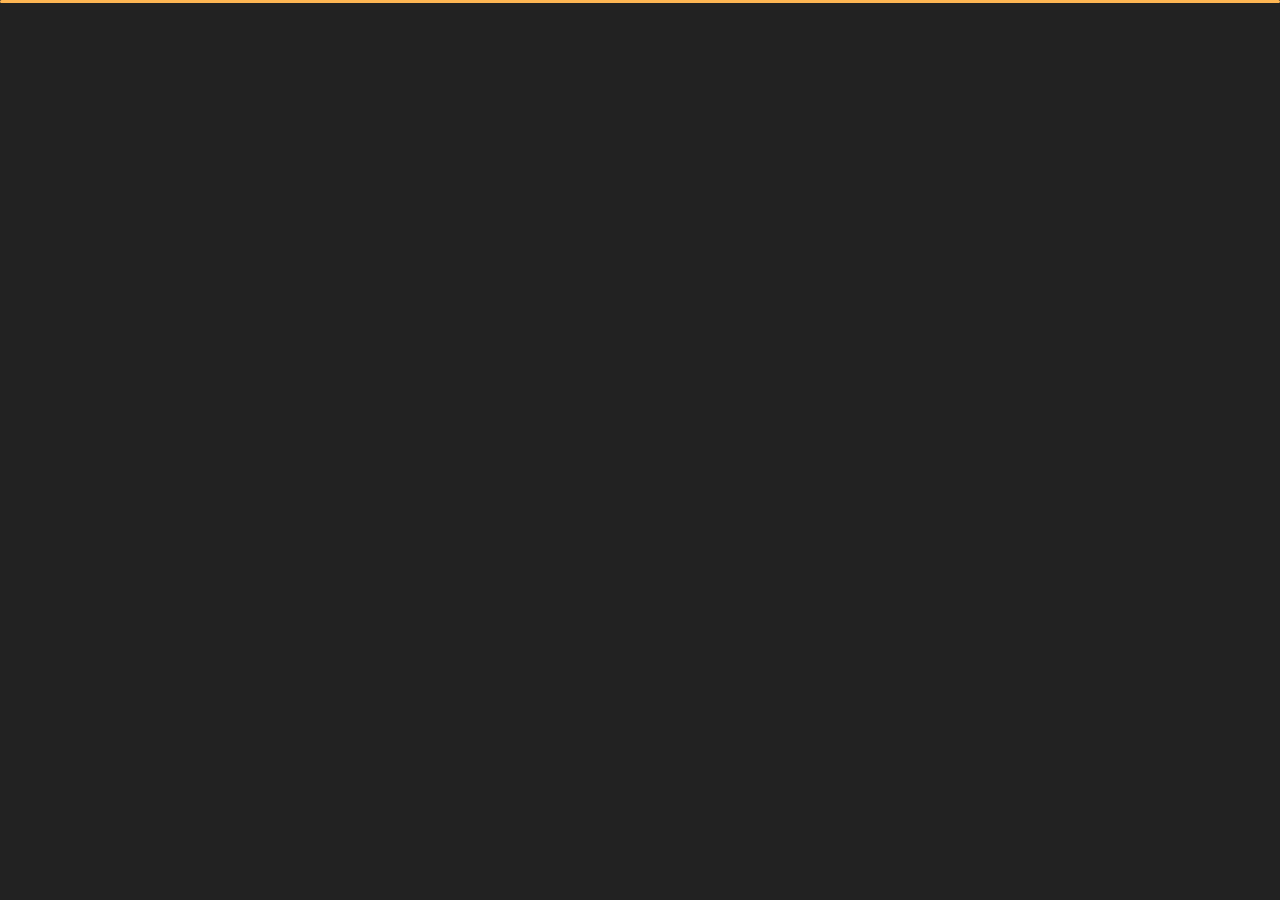
==== index.html @ 81ab5ab6 "test change" ====
﻿<!DOCTYPE html>
<html lang="en">

<head>
    <meta charset="utf-8">
    <title>Jackie Macharia, Personal Portfolio</title>
    <meta name="viewport" content="width=device-width, initial-scale=1">

    <!-- Template Google Fonts -->
    <link href="https://fonts.googleapis.com/css?family=Poppins:400,400i,500,500i,600,600i,700,700i,800,800i,900,900i" rel="stylesheet">
    <link href="https://fonts.googleapis.com/css?family=Open+Sans:300,400,400i,600,600i,700" rel="stylesheet">

    <!-- Template CSS Files -->
    <link href="css/bootstrap.min.css" rel="stylesheet">
    <link href="css/preloader.min.css" rel="stylesheet">
    <link href="css/circle.css" rel="stylesheet">
    <link href="css/font-awesome.min.css" rel="stylesheet">
    <link href="css/fm.revealator.jquery.min.css" rel="stylesheet">
    <link href="css/style.css" rel="stylesheet">

    <!-- CSS Skin File -->
    <link href="css/skins/yellow.css" rel="stylesheet">

    <!-- Modernizr JS File -->
    <script src="js/modernizr.custom.js"></script>
</head>

<body class="home">
<!-- Header Starts -->
<header class="header" id="navbar-collapse-toggle">
    <!-- Fixed Navigation Starts -->
    <ul class="icon-menu d-none d-lg-block revealator-slideup revealator-once revealator-delay1">
        <li class="icon-box active">
            <i class="fa fa-home"></i>
            <a href="index.html">
                <h2>Home</h2>
            </a>
        </li>
        <li class="icon-box">
            <i class="fa fa-user"></i>
            <a href="about.html">
                <h2>About</h2>
            </a>
        </li>
        <!-- <li class="icon-box">
            <i class="fa fa-briefcase"></i>
            <a href="portfolio.html">
                <h2>Portfolio</h2>
            </a>
        </li> -->
        <li class="icon-box">
            <i class="fa fa-envelope-open"></i>
            <a href="contact.html">
                <h2>Contact</h2>
            </a>
        </li>
    </ul>
    <!-- Fixed Navigation Ends -->
    <!-- Mobile Menu Starts -->
    <nav role="navigation" class="d-block d-lg-none">
        <div id="menuToggle">
            <input type="checkbox" />
            <span></span>
            <span></span>
            <span></span>
            <ul class="list-unstyled" id="menu">
                <li class="active"><a href="index.html"><i class="fa fa-home"></i><span>Home</span></a></li>
                <li><a href="about.html"><i class="fa fa-user"></i><span>About</span></a></li>
                <!-- <li><a href="portfolio.html"><i class="fa fa-folder-open"></i><span>Portfolio</span></a></li> -->
                <li><a href="contact.html"><i class="fa fa-envelope-open"></i><span>Contact</span></a></li>
            </ul>
        </div>
    </nav>
    <!-- Mobile Menu Ends -->
</header>
<!-- Header Ends -->
<!-- Main Content Starts -->
<section class="container-fluid main-container container-home p-0 revealator-slideup revealator-once revealator-delay1">
    <div class="color-block d-none d-lg-block"></div>
    <div class="row home-details-container align-items-center">
        <div class="col-lg-4 bg position-fixed d-none d-lg-block"></div>
        <div class="col-12 col-lg-8 offset-lg-4 home-details text-left text-sm-center text-lg-left">
            <div>
                <img src="img/website/main.jpg" class="img-fluid main-img-mobile d-none d-sm-block d-lg-none" alt="my picture" />
                <h6 class="text-uppercase open-sans-font mb-0 d-block d-sm-none d-lg-block">hi there !</h6>
                <h1 class="text-uppercase poppins-font"><span>I'm</span> Jackie Macharia</h1>
                <p class="open-sans-font">I'm a Nairobi based Software Engineer passionate about building great experiences using software.</p>
                <a href="about.html" class="btn btn-about">more about me</a>
            </div>
        </div>

        <footer style="position: fixed;">
            <ul class="copyright">
            <li>
                &copy;
                <script type="text/JavaScript">document.write(new Date().getFullYear());</script>
            </li>
            <li>
                <a href="https://github.com/wangoimacharia" target="_blank" rel="noopener noreferrer">
                wangoimacharia
                </a>
            </li>
            </ul>
        </footer>
    </div>
</section>
<!-- Main Content Ends -->

<!-- Template JS Files -->
<script src="js/jquery-3.5.0.min.js"></script>
<script src="js/preloader.min.js"></script>
<script src="js/fm.revealator.jquery.min.js"></script>
<script src="js/imagesloaded.pkgd.min.js"></script>
<script src="js/masonry.pkgd.min.js"></script>
<script src="js/classie.js"></script>
<script src="js/cbpGridGallery.js"></script>
<script src="js/jquery.hoverdir.js"></script>
<script src="js/popper.min.js"></script>
<script src="js/bootstrap.js"></script>
<script src="js/custom.js"></script>

</body>

</html>
---- css/preloader.min.css ----
.preloader{position:fixed;top:0;right:0;bottom:0;left:0;background-color:#111;transform-origin:bottom;z-index:111111}.preloader .black_wall{height:100%;background-color:#222;transform-origin:top;animation:preloader_slide 0.5s ease-in-out 0s 1 normal both}.preloader .loader{width:100%;height:3px;position:absolute;border-radius:2px;top:0;right:0;left:0;margin:auto;background-color:#FFC41F;transform-origin:left;animation:loader_running 3s ease-in-out 1s infinite normal both}.preloader.off{animation:preloader_slide 0.5s ease-in-out 0s 1 reverse both}@keyframes loader_running{0%{transform:scaleX(0);transform-origin:left}49%{transform:scaleX(1);transform-origin:left}50%{transform:scaleX(1);transform-origin:right}100%{transform-origin:right;transform:scaleX(0)}}@keyframes preloader_slide{from{transform:scaleY(0)}to{transform:scaleY(1)}}
---- css/circle.css ----
.rect-auto,
.c100.p51 .slice,
.c100.p52 .slice,
.c100.p53 .slice,
.c100.p54 .slice,
.c100.p55 .slice,
.c100.p56 .slice,
.c100.p57 .slice,
.c100.p58 .slice,
.c100.p59 .slice,
.c100.p60 .slice,
.c100.p61 .slice,
.c100.p62 .slice,
.c100.p63 .slice,
.c100.p64 .slice,
.c100.p65 .slice,
.c100.p66 .slice,
.c100.p67 .slice,
.c100.p68 .slice,
.c100.p69 .slice,
.c100.p70 .slice,
.c100.p71 .slice,
.c100.p72 .slice,
.c100.p73 .slice,
.c100.p74 .slice,
.c100.p75 .slice,
.c100.p76 .slice,
.c100.p77 .slice,
.c100.p78 .slice,
.c100.p79 .slice,
.c100.p80 .slice,
.c100.p81 .slice,
.c100.p82 .slice,
.c100.p83 .slice,
.c100.p84 .slice,
.c100.p85 .slice,
.c100.p86 .slice,
.c100.p87 .slice,
.c100.p88 .slice,
.c100.p89 .slice,
.c100.p90 .slice,
.c100.p91 .slice,
.c100.p92 .slice,
.c100.p93 .slice,
.c100.p94 .slice,
.c100.p95 .slice,
.c100.p96 .slice,
.c100.p97 .slice,
.c100.p98 .slice,
.c100.p99 .slice,
.c100.p100 .slice {
  clip: rect(auto, auto, auto, auto);
}
.pie,
.c100 .bar,
.c100.p51 .fill,
.c100.p52 .fill,
.c100.p53 .fill,
.c100.p54 .fill,
.c100.p55 .fill,
.c100.p56 .fill,
.c100.p57 .fill,
.c100.p58 .fill,
.c100.p59 .fill,
.c100.p60 .fill,
.c100.p61 .fill,
.c100.p62 .fill,
.c100.p63 .fill,
.c100.p64 .fill,
.c100.p65 .fill,
.c100.p66 .fill,
.c100.p67 .fill,
.c100.p68 .fill,
.c100.p69 .fill,
.c100.p70 .fill,
.c100.p71 .fill,
.c100.p72 .fill,
.c100.p73 .fill,
.c100.p74 .fill,
.c100.p75 .fill,
.c100.p76 .fill,
.c100.p77 .fill,
.c100.p78 .fill,
.c100.p79 .fill,
.c100.p80 .fill,
.c100.p81 .fill,
.c100.p82 .fill,
.c100.p83 .fill,
.c100.p84 .fill,
.c100.p85 .fill,
.c100.p86 .fill,
.c100.p87 .fill,
.c100.p88 .fill,
.c100.p89 .fill,
.c100.p90 .fill,
.c100.p91 .fill,
.c100.p92 .fill,
.c100.p93 .fill,
.c100.p94 .fill,
.c100.p95 .fill,
.c100.p96 .fill,
.c100.p97 .fill,
.c100.p98 .fill,
.c100.p99 .fill,
.c100.p100 .fill {
  position: absolute;
  border: 0.08em solid #307bbb;
  width: 0.84em;
  height: 0.84em;
  clip: rect(0em, 0.5em, 1em, 0em);
  border-radius: 50%;
  -webkit-transform: rotate(0deg);
  -moz-transform: rotate(0deg);
  -ms-transform: rotate(0deg);
  -o-transform: rotate(0deg);
  transform: rotate(0deg);
}
.pie-fill,
.c100.p51 .bar:after,
.c100.p51 .fill,
.c100.p52 .bar:after,
.c100.p52 .fill,
.c100.p53 .bar:after,
.c100.p53 .fill,
.c100.p54 .bar:after,
.c100.p54 .fill,
.c100.p55 .bar:after,
.c100.p55 .fill,
.c100.p56 .bar:after,
.c100.p56 .fill,
.c100.p57 .bar:after,
.c100.p57 .fill,
.c100.p58 .bar:after,
.c100.p58 .fill,
.c100.p59 .bar:after,
.c100.p59 .fill,
.c100.p60 .bar:after,
.c100.p60 .fill,
.c100.p61 .bar:after,
.c100.p61 .fill,
.c100.p62 .bar:after,
.c100.p62 .fill,
.c100.p63 .bar:after,
.c100.p63 .fill,
.c100.p64 .bar:after,
.c100.p64 .fill,
.c100.p65 .bar:after,
.c100.p65 .fill,
.c100.p66 .bar:after,
.c100.p66 .fill,
.c100.p67 .bar:after,
.c100.p67 .fill,
.c100.p68 .bar:after,
.c100.p68 .fill,
.c100.p69 .bar:after,
.c100.p69 .fill,
.c100.p70 .bar:after,
.c100.p70 .fill,
.c100.p71 .bar:after,
.c100.p71 .fill,
.c100.p72 .bar:after,
.c100.p72 .fill,
.c100.p73 .bar:after,
.c100.p73 .fill,
.c100.p74 .bar:after,
.c100.p74 .fill,
.c100.p75 .bar:after,
.c100.p75 .fill,
.c100.p76 .bar:after,
.c100.p76 .fill,
.c100.p77 .bar:after,
.c100.p77 .fill,
.c100.p78 .bar:after,
.c100.p78 .fill,
.c100.p79 .bar:after,
.c100.p79 .fill,
.c100.p80 .bar:after,
.c100.p80 .fill,
.c100.p81 .bar:after,
.c100.p81 .fill,
.c100.p82 .bar:after,
.c100.p82 .fill,
.c100.p83 .bar:after,
.c100.p83 .fill,
.c100.p84 .bar:after,
.c100.p84 .fill,
.c100.p85 .bar:after,
.c100.p85 .fill,
.c100.p86 .bar:after,
.c100.p86 .fill,
.c100.p87 .bar:after,
.c100.p87 .fill,
.c100.p88 .bar:after,
.c100.p88 .fill,
.c100.p89 .bar:after,
.c100.p89 .fill,
.c100.p90 .bar:after,
.c100.p90 .fill,
.c100.p91 .bar:after,
.c100.p91 .fill,
.c100.p92 .bar:after,
.c100.p92 .fill,
.c100.p93 .bar:after,
.c100.p93 .fill,
.c100.p94 .bar:after,
.c100.p94 .fill,
.c100.p95 .bar:after,
.c100.p95 .fill,
.c100.p96 .bar:after,
.c100.p96 .fill,
.c100.p97 .bar:after,
.c100.p97 .fill,
.c100.p98 .bar:after,
.c100.p98 .fill,
.c100.p99 .bar:after,
.c100.p99 .fill,
.c100.p100 .bar:after,
.c100.p100 .fill {
  -webkit-transform: rotate(180deg);
  -moz-transform: rotate(180deg);
  -ms-transform: rotate(180deg);
  -o-transform: rotate(180deg);
  transform: rotate(180deg);
}
.c100 {
  position: relative;
  font-size: 120px;
  width: 1em;
  height: 1em;
  border-radius: 50%;
  float: left;
  margin: 0 0.1em 0.1em 0;
  background-color: #cccccc;
}
.c100 *,
.c100 *:before,
.c100 *:after {
  -webkit-box-sizing: content-box;
  -moz-box-sizing: content-box;
  box-sizing: content-box;
}
.c100.center {
  float: none;
  margin: 0 auto;
}
.c100.big {
  font-size: 240px;
}
.c100.small {
  font-size: 80px;
}
.c100 > span {
  position: absolute;
  width: 100%;
  z-index: 1;
  left: 0;
  top: 0;
  width: 5em;
  line-height: 5em;
  font-size: 0.2em;
  color: #cccccc;
  display: block;
  text-align: center;
  white-space: nowrap;
  -webkit-transition-property: all;
  -moz-transition-property: all;
  -o-transition-property: all;
  transition-property: all;
  -webkit-transition-duration: 0.2s;
  -moz-transition-duration: 0.2s;
  -o-transition-duration: 0.2s;
  transition-duration: 0.2s;
  -webkit-transition-timing-function: ease-out;
  -moz-transition-timing-function: ease-out;
  -o-transition-timing-function: ease-out;
  transition-timing-function: ease-out;
}
.c100:after {
  position: absolute;
  top: 0.08em;
  left: 0.08em;
  display: block;
  content: " ";
  border-radius: 50%;
  background-color: #f5f5f5;
  width: 0.84em;
  height: 0.84em;
  -webkit-transition-property: all;
  -moz-transition-property: all;
  -o-transition-property: all;
  transition-property: all;
  -webkit-transition-duration: 0.2s;
  -moz-transition-duration: 0.2s;
  -o-transition-duration: 0.2s;
  transition-duration: 0.2s;
  -webkit-transition-timing-function: ease-in;
  -moz-transition-timing-function: ease-in;
  -o-transition-timing-function: ease-in;
  transition-timing-function: ease-in;
}
.c100 .slice {
  position: absolute;
  width: 1em;
  height: 1em;
  clip: rect(0em, 1em, 1em, 0.5em);
}
.c100.p1 .bar {
  -webkit-transform: rotate(3.6deg);
  -moz-transform: rotate(3.6deg);
  -ms-transform: rotate(3.6deg);
  -o-transform: rotate(3.6deg);
  transform: rotate(3.6deg);
}
.c100.p2 .bar {
  -webkit-transform: rotate(7.2deg);
  -moz-transform: rotate(7.2deg);
  -ms-transform: rotate(7.2deg);
  -o-transform: rotate(7.2deg);
  transform: rotate(7.2deg);
}
.c100.p3 .bar {
  -webkit-transform: rotate(10.8deg);
  -moz-transform: rotate(10.8deg);
  -ms-transform: rotate(10.8deg);
  -o-transform: rotate(10.8deg);
  transform: rotate(10.8deg);
}
.c100.p4 .bar {
  -webkit-transform: rotate(14.4deg);
  -moz-transform: rotate(14.4deg);
  -ms-transform: rotate(14.4deg);
  -o-transform: rotate(14.4deg);
  transform: rotate(14.4deg);
}
.c100.p5 .bar {
  -webkit-transform: rotate(18deg);
  -moz-transform: rotate(18deg);
  -ms-transform: rotate(18deg);
  -o-transform: rotate(18deg);
  transform: rotate(18deg);
}
.c100.p6 .bar {
  -webkit-transform: rotate(21.6deg);
  -moz-transform: rotate(21.6deg);
  -ms-transform: rotate(21.6deg);
  -o-transform: rotate(21.6deg);
  transform: rotate(21.6deg);
}
.c100.p7 .bar {
  -webkit-transform: rotate(25.2deg);
  -moz-transform: rotate(25.2deg);
  -ms-transform: rotate(25.2deg);
  -o-transform: rotate(25.2deg);
  transform: rotate(25.2deg);
}
.c100.p8 .bar {
  -webkit-transform: rotate(28.8deg);
  -moz-transform: rotate(28.8deg);
  -ms-transform: rotate(28.8deg);
  -o-transform: rotate(28.8deg);
  transform: rotate(28.8deg);
}
.c100.p9 .bar {
  -webkit-transform: rotate(32.4deg);
  -moz-transform: rotate(32.4deg);
  -ms-transform: rotate(32.4deg);
  -o-transform: rotate(32.4deg);
  transform: rotate(32.4deg);
}
.c100.p10 .bar {
  -webkit-transform: rotate(36deg);
  -moz-transform: rotate(36deg);
  -ms-transform: rotate(36deg);
  -o-transform: rotate(36deg);
  transform: rotate(36deg);
}
.c100.p11 .bar {
  -webkit-transform: rotate(39.6deg);
  -moz-transform: rotate(39.6deg);
  -ms-transform: rotate(39.6deg);
  -o-transform: rotate(39.6deg);
  transform: rotate(39.6deg);
}
.c100.p12 .bar {
  -webkit-transform: rotate(43.2deg);
  -moz-transform: rotate(43.2deg);
  -ms-transform: rotate(43.2deg);
  -o-transform: rotate(43.2deg);
  transform: rotate(43.2deg);
}
.c100.p13 .bar {
  -webkit-transform: rotate(46.800000000000004deg);
  -moz-transform: rotate(46.800000000000004deg);
  -ms-transform: rotate(46.800000000000004deg);
  -o-transform: rotate(46.800000000000004deg);
  transform: rotate(46.800000000000004deg);
}
.c100.p14 .bar {
  -webkit-transform: rotate(50.4deg);
  -moz-transform: rotate(50.4deg);
  -ms-transform: rotate(50.4deg);
  -o-transform: rotate(50.4deg);
  transform: rotate(50.4deg);
}
.c100.p15 .bar {
  -webkit-transform: rotate(54deg);
  -moz-transform: rotate(54deg);
  -ms-transform: rotate(54deg);
  -o-transform: rotate(54deg);
  transform: rotate(54deg);
}
.c100.p16 .bar {
  -webkit-transform: rotate(57.6deg);
  -moz-transform: rotate(57.6deg);
  -ms-transform: rotate(57.6deg);
  -o-transform: rotate(57.6deg);
  transform: rotate(57.6deg);
}
.c100.p17 .bar {
  -webkit-transform: rotate(61.2deg);
  -moz-transform: rotate(61.2deg);
  -ms-transform: rotate(61.2deg);
  -o-transform: rotate(61.2deg);
  transform: rotate(61.2deg);
}
.c100.p18 .bar {
  -webkit-transform: rotate(64.8deg);
  -moz-transform: rotate(64.8deg);
  -ms-transform: rotate(64.8deg);
  -o-transform: rotate(64.8deg);
  transform: rotate(64.8deg);
}
.c100.p19 .bar {
  -webkit-transform: rotate(68.4deg);
  -moz-transform: rotate(68.4deg);
  -ms-transform: rotate(68.4deg);
  -o-transform: rotate(68.4deg);
  transform: rotate(68.4deg);
}
.c100.p20 .bar {
  -webkit-transform: rotate(72deg);
  -moz-transform: rotate(72deg);
  -ms-transform: rotate(72deg);
  -o-transform: rotate(72deg);
  transform: rotate(72deg);
}
.c100.p21 .bar {
  -webkit-transform: rotate(75.60000000000001deg);
  -moz-transform: rotate(75.60000000000001deg);
  -ms-transform: rotate(75.60000000000001deg);
  -o-transform: rotate(75.60000000000001deg);
  transform: rotate(75.60000000000001deg);
}
.c100.p22 .bar {
  -webkit-transform: rotate(79.2deg);
  -moz-transform: rotate(79.2deg);
  -ms-transform: rotate(79.2deg);
  -o-transform: rotate(79.2deg);
  transform: rotate(79.2deg);
}
.c100.p23 .bar {
  -webkit-transform: rotate(82.8deg);
  -moz-transform: rotate(82.8deg);
  -ms-transform: rotate(82.8deg);
  -o-transform: rotate(82.8deg);
  transform: rotate(82.8deg);
}
.c100.p24 .bar {
  -webkit-transform: rotate(86.4deg);
  -moz-transform: rotate(86.4deg);
  -ms-transform: rotate(86.4deg);
  -o-transform: rotate(86.4deg);
  transform: rotate(86.4deg);
}
.c100.p25 .bar {
  -webkit-transform: rotate(90deg);
  -moz-transform: rotate(90deg);
  -ms-transform: rotate(90deg);
  -o-transform: rotate(90deg);
  transform: rotate(90deg);
}
.c100.p26 .bar {
  -webkit-transform: rotate(93.60000000000001deg);
  -moz-transform: rotate(93.60000000000001deg);
  -ms-transform: rotate(93.60000000000001deg);
  -o-transform: rotate(93.60000000000001deg);
  transform: rotate(93.60000000000001deg);
}
.c100.p27 .bar {
  -webkit-transform: rotate(97.2deg);
  -moz-transform: rotate(97.2deg);
  -ms-transform: rotate(97.2deg);
  -o-transform: rotate(97.2deg);
  transform: rotate(97.2deg);
}
.c100.p28 .bar {
  -webkit-transform: rotate(100.8deg);
  -moz-transform: rotate(100.8deg);
  -ms-transform: rotate(100.8deg);
  -o-transform: rotate(100.8deg);
  transform: rotate(100.8deg);
}
.c100.p29 .bar {
  -webkit-transform: rotate(104.4deg);
  -moz-transform: rotate(104.4deg);
  -ms-transform: rotate(104.4deg);
  -o-transform: rotate(104.4deg);
  transform: rotate(104.4deg);
}
.c100.p30 .bar {
  -webkit-transform: rotate(108deg);
  -moz-transform: rotate(108deg);
  -ms-transform: rotate(108deg);
  -o-transform: rotate(108deg);
  transform: rotate(108deg);
}
.c100.p31 .bar {
  -webkit-transform: rotate(111.60000000000001deg);
  -moz-transform: rotate(111.60000000000001deg);
  -ms-transform: rotate(111.60000000000001deg);
  -o-transform: rotate(111.60000000000001deg);
  transform: rotate(111.60000000000001deg);
}
.c100.p32 .bar {
  -webkit-transform: rotate(115.2deg);
  -moz-transform: rotate(115.2deg);
  -ms-transform: rotate(115.2deg);
  -o-transform: rotate(115.2deg);
  transform: rotate(115.2deg);
}
.c100.p33 .bar {
  -webkit-transform: rotate(118.8deg);
  -moz-transform: rotate(118.8deg);
  -ms-transform: rotate(118.8deg);
  -o-transform: rotate(118.8deg);
  transform: rotate(118.8deg);
}
.c100.p34 .bar {
  -webkit-transform: rotate(122.4deg);
  -moz-transform: rotate(122.4deg);
  -ms-transform: rotate(122.4deg);
  -o-transform: rotate(122.4deg);
  transform: rotate(122.4deg);
}
.c100.p35 .bar {
  -webkit-transform: rotate(126deg);
  -moz-transform: rotate(126deg);
  -ms-transform: rotate(126deg);
  -o-transform: rotate(126deg);
  transform: rotate(126deg);
}
.c100.p36 .bar {
  -webkit-transform: rotate(129.6deg);
  -moz-transform: rotate(129.6deg);
  -ms-transform: rotate(129.6deg);
  -o-transform: rotate(129.6deg);
  transform: rotate(129.6deg);
}
.c100.p37 .bar {
  -webkit-transform: rotate(133.20000000000002deg);
  -moz-transform: rotate(133.20000000000002deg);
  -ms-transform: rotate(133.20000000000002deg);
  -o-transform: rotate(133.20000000000002deg);
  transform: rotate(133.20000000000002deg);
}
.c100.p38 .bar {
  -webkit-transform: rotate(136.8deg);
  -moz-transform: rotate(136.8deg);
  -ms-transform: rotate(136.8deg);
  -o-transform: rotate(136.8deg);
  transform: rotate(136.8deg);
}
.c100.p39 .bar {
  -webkit-transform: rotate(140.4deg);
  -moz-transform: rotate(140.4deg);
  -ms-transform: rotate(140.4deg);
  -o-transform: rotate(140.4deg);
  transform: rotate(140.4deg);
}
.c100.p40 .bar {
  -webkit-transform: rotate(144deg);
  -moz-transform: rotate(144deg);
  -ms-transform: rotate(144deg);
  -o-transform: rotate(144deg);
  transform: rotate(144deg);
}
.c100.p41 .bar {
  -webkit-transform: rotate(147.6deg);
  -moz-transform: rotate(147.6deg);
  -ms-transform: rotate(147.6deg);
  -o-transform: rotate(147.6deg);
  transform: rotate(147.6deg);
}
.c100.p42 .bar {
  -webkit-transform: rotate(151.20000000000002deg);
  -moz-transform: rotate(151.20000000000002deg);
  -ms-transform: rotate(151.20000000000002deg);
  -o-transform: rotate(151.20000000000002deg);
  transform: rotate(151.20000000000002deg);
}
.c100.p43 .bar {
  -webkit-transform: rotate(154.8deg);
  -moz-transform: rotate(154.8deg);
  -ms-transform: rotate(154.8deg);
  -o-transform: rotate(154.8deg);
  transform: rotate(154.8deg);
}
.c100.p44 .bar {
  -webkit-transform: rotate(158.4deg);
  -moz-transform: rotate(158.4deg);
  -ms-transform: rotate(158.4deg);
  -o-transform: rotate(158.4deg);
  transform: rotate(158.4deg);
}
.c100.p45 .bar {
  -webkit-transform: rotate(162deg);
  -moz-transform: rotate(162deg);
  -ms-transform: rotate(162deg);
  -o-transform: rotate(162deg);
  transform: rotate(162deg);
}
.c100.p46 .bar {
  -webkit-transform: rotate(165.6deg);
  -moz-transform: rotate(165.6deg);
  -ms-transform: rotate(165.6deg);
  -o-transform: rotate(165.6deg);
  transform: rotate(165.6deg);
}
.c100.p47 .bar {
  -webkit-transform: rotate(169.20000000000002deg);
  -moz-transform: rotate(169.20000000000002deg);
  -ms-transform: rotate(169.20000000000002deg);
  -o-transform: rotate(169.20000000000002deg);
  transform: rotate(169.20000000000002deg);
}
.c100.p48 .bar {
  -webkit-transform: rotate(172.8deg);
  -moz-transform: rotate(172.8deg);
  -ms-transform: rotate(172.8deg);
  -o-transform: rotate(172.8deg);
  transform: rotate(172.8deg);
}
.c100.p49 .bar {
  -webkit-transform: rotate(176.4deg);
  -moz-transform: rotate(176.4deg);
  -ms-transform: rotate(176.4deg);
  -o-transform: rotate(176.4deg);
  transform: rotate(176.4deg);
}
.c100.p50 .bar {
  -webkit-transform: rotate(180deg);
  -moz-transform: rotate(180deg);
  -ms-transform: rotate(180deg);
  -o-transform: rotate(180deg);
  transform: rotate(180deg);
}
.c100.p51 .bar {
  -webkit-transform: rotate(183.6deg);
  -moz-transform: rotate(183.6deg);
  -ms-transform: rotate(183.6deg);
  -o-transform: rotate(183.6deg);
  transform: rotate(183.6deg);
}
.c100.p52 .bar {
  -webkit-transform: rotate(187.20000000000002deg);
  -moz-transform: rotate(187.20000000000002deg);
  -ms-transform: rotate(187.20000000000002deg);
  -o-transform: rotate(187.20000000000002deg);
  transform: rotate(187.20000000000002deg);
}
.c100.p53 .bar {
  -webkit-transform: rotate(190.8deg);
  -moz-transform: rotate(190.8deg);
  -ms-transform: rotate(190.8deg);
  -o-transform: rotate(190.8deg);
  transform: rotate(190.8deg);
}
.c100.p54 .bar {
  -webkit-transform: rotate(194.4deg);
  -moz-transform: rotate(194.4deg);
  -ms-transform: rotate(194.4deg);
  -o-transform: rotate(194.4deg);
  transform: rotate(194.4deg);
}
.c100.p55 .bar {
  -webkit-transform: rotate(198deg);
  -moz-transform: rotate(198deg);
  -ms-transform: rotate(198deg);
  -o-transform: rotate(198deg);
  transform: rotate(198deg);
}
.c100.p56 .bar {
  -webkit-transform: rotate(201.6deg);
  -moz-transform: rotate(201.6deg);
  -ms-transform: rotate(201.6deg);
  -o-transform: rotate(201.6deg);
  transform: rotate(201.6deg);
}
.c100.p57 .bar {
  -webkit-transform: rotate(205.20000000000002deg);
  -moz-transform: rotate(205.20000000000002deg);
  -ms-transform: rotate(205.20000000000002deg);
  -o-transform: rotate(205.20000000000002deg);
  transform: rotate(205.20000000000002deg);
}
.c100.p58 .bar {
  -webkit-transform: rotate(208.8deg);
  -moz-transform: rotate(208.8deg);
  -ms-transform: rotate(208.8deg);
  -o-transform: rotate(208.8deg);
  transform: rotate(208.8deg);
}
.c100.p59 .bar {
  -webkit-transform: rotate(212.4deg);
  -moz-transform: rotate(212.4deg);
  -ms-transform: rotate(212.4deg);
  -o-transform: rotate(212.4deg);
  transform: rotate(212.4deg);
}
.c100.p60 .bar {
  -webkit-transform: rotate(216deg);
  -moz-transform: rotate(216deg);
  -ms-transform: rotate(216deg);
  -o-transform: rotate(216deg);
  transform: rotate(216deg);
}
.c100.p61 .bar {
  -webkit-transform: rotate(219.6deg);
  -moz-transform: rotate(219.6deg);
  -ms-transform: rotate(219.6deg);
  -o-transform: rotate(219.6deg);
  transform: rotate(219.6deg);
}
.c100.p62 .bar {
  -webkit-transform: rotate(223.20000000000002deg);
  -moz-transform: rotate(223.20000000000002deg);
  -ms-transform: rotate(223.20000000000002deg);
  -o-transform: rotate(223.20000000000002deg);
  transform: rotate(223.20000000000002deg);
}
.c100.p63 .bar {
  -webkit-transform: rotate(226.8deg);
  -moz-transform: rotate(226.8deg);
  -ms-transform: rotate(226.8deg);
  -o-transform: rotate(226.8deg);
  transform: rotate(226.8deg);
}
.c100.p64 .bar {
  -webkit-transform: rotate(230.4deg);
  -moz-transform: rotate(230.4deg);
  -ms-transform: rotate(230.4deg);
  -o-transform: rotate(230.4deg);
  transform: rotate(230.4deg);
}
.c100.p65 .bar {
  -webkit-transform: rotate(234deg);
  -moz-transform: rotate(234deg);
  -ms-transform: rotate(234deg);
  -o-transform: rotate(234deg);
  transform: rotate(234deg);
}
.c100.p66 .bar {
  -webkit-transform: rotate(237.6deg);
  -moz-transform: rotate(237.6deg);
  -ms-transform: rotate(237.6deg);
  -o-transform: rotate(237.6deg);
  transform: rotate(237.6deg);
}
.c100.p67 .bar {
  -webkit-transform: rotate(241.20000000000002deg);
  -moz-transform: rotate(241.20000000000002deg);
  -ms-transform: rotate(241.20000000000002deg);
  -o-transform: rotate(241.20000000000002deg);
  transform: rotate(241.20000000000002deg);
}
.c100.p68 .bar {
  -webkit-transform: rotate(244.8deg);
  -moz-transform: rotate(244.8deg);
  -ms-transform: rotate(244.8deg);
  -o-transform: rotate(244.8deg);
  transform: rotate(244.8deg);
}
.c100.p69 .bar {
  -webkit-transform: rotate(248.4deg);
  -moz-transform: rotate(248.4deg);
  -ms-transform: rotate(248.4deg);
  -o-transform: rotate(248.4deg);
  transform: rotate(248.4deg);
}
.c100.p70 .bar {
  -webkit-transform: rotate(252deg);
  -moz-transform: rotate(252deg);
  -ms-transform: rotate(252deg);
  -o-transform: rotate(252deg);
  transform: rotate(252deg);
}
.c100.p71 .bar {
  -webkit-transform: rotate(255.6deg);
  -moz-transform: rotate(255.6deg);
  -ms-transform: rotate(255.6deg);
  -o-transform: rotate(255.6deg);
  transform: rotate(255.6deg);
}
.c100.p72 .bar {
  -webkit-transform: rotate(259.2deg);
  -moz-transform: rotate(259.2deg);
  -ms-transform: rotate(259.2deg);
  -o-transform: rotate(259.2deg);
  transform: rotate(259.2deg);
}
.c100.p73 .bar {
  -webkit-transform: rotate(262.8deg);
  -moz-transform: rotate(262.8deg);
  -ms-transform: rotate(262.8deg);
  -o-transform: rotate(262.8deg);
  transform: rotate(262.8deg);
}
.c100.p74 .bar {
  -webkit-transform: rotate(266.40000000000003deg);
  -moz-transform: rotate(266.40000000000003deg);
  -ms-transform: rotate(266.40000000000003deg);
  -o-transform: rotate(266.40000000000003deg);
  transform: rotate(266.40000000000003deg);
}
.c100.p75 .bar {
  -webkit-transform: rotate(270deg);
  -moz-transform: rotate(270deg);
  -ms-transform: rotate(270deg);
  -o-transform: rotate(270deg);
  transform: rotate(270deg);
}
.c100.p76 .bar {
  -webkit-transform: rotate(273.6deg);
  -moz-transform: rotate(273.6deg);
  -ms-transform: rotate(273.6deg);
  -o-transform: rotate(273.6deg);
  transform: rotate(273.6deg);
}
.c100.p77 .bar {
  -webkit-transform: rotate(277.2deg);
  -moz-transform: rotate(277.2deg);
  -ms-transform: rotate(277.2deg);
  -o-transform: rotate(277.2deg);
  transform: rotate(277.2deg);
}
.c100.p78 .bar {
  -webkit-transform: rotate(280.8deg);
  -moz-transform: rotate(280.8deg);
  -ms-transform: rotate(280.8deg);
  -o-transform: rotate(280.8deg);
  transform: rotate(280.8deg);
}
.c100.p79 .bar {
  -webkit-transform: rotate(284.40000000000003deg);
  -moz-transform: rotate(284.40000000000003deg);
  -ms-transform: rotate(284.40000000000003deg);
  -o-transform: rotate(284.40000000000003deg);
  transform: rotate(284.40000000000003deg);
}
.c100.p80 .bar {
  -webkit-transform: rotate(288deg);
  -moz-transform: rotate(288deg);
  -ms-transform: rotate(288deg);
  -o-transform: rotate(288deg);
  transform: rotate(288deg);
}
.c100.p81 .bar {
  -webkit-transform: rotate(291.6deg);
  -moz-transform: rotate(291.6deg);
  -ms-transform: rotate(291.6deg);
  -o-transform: rotate(291.6deg);
  transform: rotate(291.6deg);
}
.c100.p82 .bar {
  -webkit-transform: rotate(295.2deg);
  -moz-transform: rotate(295.2deg);
  -ms-transform: rotate(295.2deg);
  -o-transform: rotate(295.2deg);
  transform: rotate(295.2deg);
}
.c100.p83 .bar {
  -webkit-transform: rotate(298.8deg);
  -moz-transform: rotate(298.8deg);
  -ms-transform: rotate(298.8deg);
  -o-transform: rotate(298.8deg);
  transform: rotate(298.8deg);
}
.c100.p84 .bar {
  -webkit-transform: rotate(302.40000000000003deg);
  -moz-transform: rotate(302.40000000000003deg);
  -ms-transform: rotate(302.40000000000003deg);
  -o-transform: rotate(302.40000000000003deg);
  transform: rotate(302.40000000000003deg);
}
.c100.p85 .bar {
  -webkit-transform: rotate(306deg);
  -moz-transform: rotate(306deg);
  -ms-transform: rotate(306deg);
  -o-transform: rotate(306deg);
  transform: rotate(306deg);
}
.c100.p86 .bar {
  -webkit-transform: rotate(309.6deg);
  -moz-transform: rotate(309.6deg);
  -ms-transform: rotate(309.6deg);
  -o-transform: rotate(309.6deg);
  transform: rotate(309.6deg);
}
.c100.p87 .bar {
  -webkit-transform: rotate(313.2deg);
  -moz-transform: rotate(313.2deg);
  -ms-transform: rotate(313.2deg);
  -o-transform: rotate(313.2deg);
  transform: rotate(313.2deg);
}
.c100.p88 .bar {
  -webkit-transform: rotate(316.8deg);
  -moz-transform: rotate(316.8deg);
  -ms-transform: rotate(316.8deg);
  -o-transform: rotate(316.8deg);
  transform: rotate(316.8deg);
}
.c100.p89 .bar {
  -webkit-transform: rotate(320.40000000000003deg);
  -moz-transform: rotate(320.40000000000003deg);
  -ms-transform: rotate(320.40000000000003deg);
  -o-transform: rotate(320.40000000000003deg);
  transform: rotate(320.40000000000003deg);
}
.c100.p90 .bar {
  -webkit-transform: rotate(324deg);
  -moz-transform: rotate(324deg);
  -ms-transform: rotate(324deg);
  -o-transform: rotate(324deg);
  transform: rotate(324deg);
}
.c100.p91 .bar {
  -webkit-transform: rotate(327.6deg);
  -moz-transform: rotate(327.6deg);
  -ms-transform: rotate(327.6deg);
  -o-transform: rotate(327.6deg);
  transform: rotate(327.6deg);
}
.c100.p92 .bar {
  -webkit-transform: rotate(331.2deg);
  -moz-transform: rotate(331.2deg);
  -ms-transform: rotate(331.2deg);
  -o-transform: rotate(331.2deg);
  transform: rotate(331.2deg);
}
.c100.p93 .bar {
  -webkit-transform: rotate(334.8deg);
  -moz-transform: rotate(334.8deg);
  -ms-transform: rotate(334.8deg);
  -o-transform: rotate(334.8deg);
  transform: rotate(334.8deg);
}
.c100.p94 .bar {
  -webkit-transform: rotate(338.40000000000003deg);
  -moz-transform: rotate(338.40000000000003deg);
  -ms-transform: rotate(338.40000000000003deg);
  -o-transform: rotate(338.40000000000003deg);
  transform: rotate(338.40000000000003deg);
}
.c100.p95 .bar {
  -webkit-transform: rotate(342deg);
  -moz-transform: rotate(342deg);
  -ms-transform: rotate(342deg);
  -o-transform: rotate(342deg);
  transform: rotate(342deg);
}
.c100.p96 .bar {
  -webkit-transform: rotate(345.6deg);
  -moz-transform: rotate(345.6deg);
  -ms-transform: rotate(345.6deg);
  -o-transform: rotate(345.6deg);
  transform: rotate(345.6deg);
}
.c100.p97 .bar {
  -webkit-transform: rotate(349.2deg);
  -moz-transform: rotate(349.2deg);
  -ms-transform: rotate(349.2deg);
  -o-transform: rotate(349.2deg);
  transform: rotate(349.2deg);
}
.c100.p98 .bar {
  -webkit-transform: rotate(352.8deg);
  -moz-transform: rotate(352.8deg);
  -ms-transform: rotate(352.8deg);
  -o-transform: rotate(352.8deg);
  transform: rotate(352.8deg);
}
.c100.p99 .bar {
  -webkit-transform: rotate(356.40000000000003deg);
  -moz-transform: rotate(356.40000000000003deg);
  -ms-transform: rotate(356.40000000000003deg);
  -o-transform: rotate(356.40000000000003deg);
  transform: rotate(356.40000000000003deg);
}
.c100.p100 .bar {
  -webkit-transform: rotate(360deg);
  -moz-transform: rotate(360deg);
  -ms-transform: rotate(360deg);
  -o-transform: rotate(360deg);
  transform: rotate(360deg);
}
.c100:hover {
  cursor: default;
}

.c100.dark {
  background-color: #777777;
}
.c100.dark .bar,
.c100.dark .fill {
  border-color: #c6ff00 !important;
}
.c100.dark > span {
  color: #777777;
}
.c100.dark:after {
  background-color: #666666;
}
.c100.dark:hover > span {
  color: #c6ff00;
}
.c100.green .bar,
.c100.green .fill {
  border-color: #4db53c !important;
}
.c100.green:hover > span {
  color: #4db53c;
}
.c100.green.dark .bar,
.c100.green.dark .fill {
  border-color: #5fd400 !important;
}
.c100.green.dark:hover > span {
  color: #5fd400;
}
.c100.orange .bar,
.c100.orange .fill {
  border-color: #dd9d22 !important;
}
.c100.orange:hover > span {
  color: #dd9d22;
}
.c100.orange.dark .bar,
.c100.orange.dark .fill {
  border-color: #e08833 !important;
}
.c100.orange.dark:hover > span {
  color: #e08833;
}
---- css/style.css ----
/*
Template Name: Tunis - Personal Portfolio
Author: celtano
Author URI: http://themeforest.net/user/celtano
Description: Tunis - Personal Portfolio
Version: 1.0
*/

/*------------------------------------------------------------------
[Table of contents]
	+ General
	    - Miscellaneous
		- Light Body
		- Buttons
		- Page Title
	+ Header
		- Desktop Navigation
		- Mobile Navigation
	+ Pages
		- Homepage
		+ About
		    - Personal Info List
			- Box Stats
			- Resume
			- Skills
		+ Portfolio
		    - Grid
		    + Slideshow
                - Embedded Videos
                - Carousel
                - Navigation
        + Contact
            - Left Side
            - Contact Form
		+ Blog
            - Latest Posts
            - Pagination
	- Responsive Design Styles
-------------------------------------------------------------------*/

/* [ GENERAL ] */
/*================================================== */

/*** Miscellaneous ***/

html {
  overflow-x: hidden;
  height: 100%;
}

body {
  font-family: 'Poppins', sans-serif;
  font-size: 15px;
  color: #fff;
  font-weight: 500;
  line-height: 1.6;
  position: relative;
  background-size: cover;
  background-position: center;
  height: 100%;
  width: 100%;
  background-color: #111;
}

.poppins-font {
  font-family: 'Poppins', sans-serif;
}

.open-sans-font {
  font-family: 'Open Sans', sans-serif;
}

hr.separator {
  border-top: 1px solid #252525;
  margin: 70px auto 55px;
  max-width: 40%;
}

.ft-wt-600 {
  font-weight: 600;
}

.mb-30 {
  margin-bottom: 30px;
}

.no-transform {
  transform: none !important;
}

.custom-title {
  padding-bottom: 22px;
  font-size: 26px;
}

/*** Light Body ***/

body.light {
  color: #666;
  background-color: #fff;
}

body.home.light .home-details h1 span {
  color: #666;
}

body.home.light .home-details h6 {
  color: #777;
}

body.home.light .bg {
  box-shadow: 0 0 7px rgba(0,0,0,.3);
}

body.light .preloader .black_wall {
  background-color: #eee;
}

body.light .preloader {
  background-color: #fff;
}

body.light .title-section h1 {
  color: #666;
}

body.light .title-bg {
  color: rgba(30, 37, 48, 0.07);
}

body.light.about .box-stats {
  border: 1px solid #ddd;
}

body.light.about .c100,
body.light.about .resume-box .time {
  background-color: #eee;
}

body.light.about .resume-box .time,
body.light.about .resume-box p {
  color: #666;
}

body.light.about .resume-box .place:before {
  background-color: #666;
}

body.light.about  .resume-box li:after {
  border-left: 1px solid #ddd;
}

body.light.about .c100 > span {
  color: #666;
}

body.light.about .c100:after {
  background-color: #fff;
}

body.light.portfolio .slideshow figure {
  background-color: #fff;
}

body.light.portfolio .slideshow ul > li:after {
  background: rgba(255,255,255,0.77);
}

body.light.portfolio .slideshow {
  background: rgba(0,0,0,0.7);
}

body.light.contact .contactform input[type=text],
body.light.contact .contactform input[type=email],
body.light.contact .contactform textarea {
  background-color: #fff;
  border: 1px solid #ddd;
  color: #666;
}

body.light.contact  ul.social li a {
  color: #666;
  background: #eee;
}

body.light.contact  ul.social li a:hover {
  color: #fff;
}

body.light.blog .post-content {
  background-color: #f2f2f2;
}

body.light.blog .post-content .entry-header h3 a {
  color: #666;
}

body.light.blog .page-link {
  color: #666;
  background-color: #eee;
  border: 1px solid #eee;
}

body.light.blog-post .meta {
  color: #888;
}

body.light.blog .page-item.active .page-link {
  color: #fff;
}

body.light hr.separator {
  border-top: 1px solid #ddd;
}

@media (min-width: 992px) {
  body.light .header ul.icon-menu li.icon-box {
    background-color: #eee;
  }

  body.light .header ul.icon-menu li.icon-box i {
    color: #666;
  }

  body.light .header ul.icon-menu li.icon-box.active,
  body.light .header ul.icon-menu li.icon-box:hover,
  body.light .header ul.icon-menu li.icon-box.active i,
  body.light .header ul.icon-menu li.icon-box:hover i {
    color: #fff;
  }
}

@media (max-width: 991px) {

  body.light .main-img-mobile {
    border: 4px solid #eee;
  }

  body.light #menuToggle {
    border: 1px solid #ddd;
  }

  body.light #menuToggle,
  body.light #menu {
    background: #eee;
  }

  body.light #menuToggle > span,
  body.light #menuToggle input:checked ~ span {
    background: #666;
  }

  body.light #menu li a {
    color: #666;
  }

  body.light #menu li:after {
    background: #ddd;
  }

  body.light.portfolio .slideshow nav {
    background: #eee;
    border-bottom: 1px solid #ddd;
  }

  body.light.portfolio .slideshow nav span img {
    display: none;
  }

  body.light.portfolio .slideshow nav span.nav-next {
    background-image: url("../img/projects/navigation/right-arrow.png");
    background-size: cover;
  }

  body.light.portfolio .slideshow nav span.nav-prev {
    background-image: url("../img/projects/navigation/left-arrow.png");
    background-size: cover;
  }

  body.light.portfolio .slideshow nav span.nav-close {
    background-image: url("../img/projects/navigation/close-button.png");
    background-size: cover;
  }

  body.light.portfolio .slideshow nav span.nav-next,
  body.light.portfolio .slideshow nav span.nav-prev {
    top: 51px;
  }

  body.light.portfolio .slideshow {
    background: #fff;
  }
}

@media (max-width: 576px) {
  body.light .title-section {
    background: #eee;
    border-bottom: 1px solid #ddd;
  }

  body.light #menuToggle {
    border: 0;
  }

  body.light.portfolio .slideshow nav span.nav-next,
  body.light.portfolio .slideshow nav span.nav-prev {
    top: 31px;
  }
}
/*** Buttons ***/
.btn {
  box-shadow: none !important;
  border-radius: 26px;
  font-weight: 500;
  height: 46px;
  line-height: 46px;
  font-size: 15px;
  text-transform: uppercase;
  color: #fff;
  padding: 0 40px;
  outline: none !important;
  overflow: hidden;
  display: inline-block;
  position: relative;
  font-family: 'Poppins', sans-serif;
  letter-spacing: .5px;
  border: 0;
}

.btn,
.btn:hover,
.btn:focus {
  color: #fff;
  text-decoration: none;
}

/*** Page Title ***/

.title-section {
  margin: 0 auto;
  width: 100%;
  position: relative;
  padding: 80px 0;
}

.title-section h1 {
  font-size: 56px;
  font-weight: 900;
  color: #fff;
  text-transform: uppercase;
  margin: 0;
}

.title-bg {
  font-size: 110px;
  left: 0;
  letter-spacing: 10px;
  line-height: 0.7;
  position: absolute;
  right: 0;
  top: 50%;
  text-transform: uppercase;
  font-weight: 800;
  -webkit-transform: translateY(-50%);
  -moz-transform: translateY(-50%);
  -ms-transform: translateY(-50%);
  -o-transform: translateY(-50%);
  transform: translateY(-50%);
  color: rgba(255, 255, 255, 0.07);
}

/* [ HEADER ] */
/*================================================== */

/*** Desktop Navigation ***/

@media (min-width: 992px) {

  /*** Navigation ***/

  .header {
    position: fixed;
    right: 30px;
    bottom: 0;
    z-index: 3;
    display: flex;
    align-items: center;
    height: calc(100vh - 200px);
    top: 100px;
    opacity: 1;
    transition: opacity 0.3s;
    -webkit-transition: opacity 0.3s;
  }

  .header.hide-header {
    z-index: 0 !important;
    opacity: 0;
  }

  .header ul.icon-menu {
    margin: 0;
    padding: 0;
  }

  .header ul.icon-menu li.icon-box {
    width: 50px;
    height: 50px;
    list-style: none;
    position: relative;
    display: flex;
    align-items: center;
    transition: .3s;
    margin: 20px 0;
    border-radius: 50%;
    background: #2b2a2a;
  }

  .header ul.icon-menu li.icon-box i {
    color: #ddd;
    font-size: 19px;
    transition: .3s;
  }

  .header ul.icon-menu li.icon-box.active,
  .header ul.icon-menu li.icon-box:hover,
  .header ul.icon-menu li.icon-box.active i,
  .header ul.icon-menu li.icon-box:hover i {
    color: #fff;
  }

  .header .icon-box h2 {
    font-size: 15px;
    font-weight: 500;
  }

  .header .icon-box a {
    display: block;
    padding: 0;
    width: 50px;
    height: 50px;
  }

  .header .icon-box i.fa {
    position: absolute;
    pointer-events: none;
  }

  .header .icon-menu i {
    left: 0;
    right: 0;
    margin: 0 auto;
    display: block;
    text-align: center;
    font-size: 35px;
    top: 15px;
  }

  .header .icon-box h2 {
    z-index: -1;
    position: absolute;
    top: 0;
    right: 0;
    opacity: 0;
    color: #fff;
    line-height: 50px;
    font-weight: 500;
    transition: all .3s;
    border-radius: 30px;
    text-transform: uppercase;
    padding: 0 25px 0 30px;
    height: 50px;
  }

  .header .icon-box a:hover h2 {
    opacity: 1;
    right: 27px;
    margin: 0;
    text-align: center;
    border-radius: 30px 0 0 30px;
  }
}

/* [ Pages ] */
/*================================================== */

/*** Homepage ***/

.home .color-block {
  position: fixed;
  height: 200%;
  width: 100%;
  transform: rotate(-15deg);
  left: -83%;
  top: -50%;
}

.home .bg {
  background-image: url(../img/website/main.jpg);
  background-size: cover;
  background-repeat: no-repeat;
  background-position: top;
  height: calc(100vh - 60px);
  z-index: 111;
  border-radius: 15px;
  left: 30px;
  top: 30px;
  box-shadow: 0 0 7px rgba(0,0,0,.9);
}

.home .container-home {
  display: flex;
  align-items: center;
  min-height: 100%;
}

.home .home-details > div {
  max-width: 550px;
  margin: 0 auto;
}

.home .home-details h1 {
  font-size: 45px;
  line-height: 45px;
  font-weight: 700;
  margin: 18px 0 10px;
}

.home .home-details h1 span {
  color: #fff;
  font-weight: 600;
}

.home .home-details h6 {
  color: #eee;
  font-size: 22px;
  font-weight: 400;
  display: block;
}

.home .home-details p {
  margin: 10px 0 23px;
  font-size: 16px;
  line-height: 32px;
}

footer {
  font-size: 14px;
  padding-top: 24px;
  padding-bottom: 24px;
  color: #fff;
  bottom: 0;
  width: 100vw;
}

footer a, footer a:visited { color: #fff; }

footer a:hover, footer a:focus { color: #FEB653; }

/* copyright */
footer .copyright {
  margin: 0;
  padding: 0;
  text-align: center;
}

footer .copyright li {
  display: inline-block;
  margin: 0;
  padding: 0;
  line-height: 24px;
}

.ie footer .copyright li {
  display: inline;
}

footer .copyright li:before {
  content: "\2022";
  padding-left: 6px;
  padding-right: 10px;
  color: #FEB653;
}

footer .copyright  li:first-child:before {
  display: none;
}

/*** About ***/

.about .main-content {
  padding-bottom: 20px;
}

/* Personal Info List */

.about .about-list li:not(:last-child) {
  padding-bottom: 20px;
}

.about .about-list .title {
  opacity: .8;
  text-transform: capitalize;
}

.about .about-list .value {
  font-weight: 600;
}

/* Box Stats */

.about .box-stats {
  padding: 20px 30px 25px 40px;
  border-radius: 5px;
  border: 1px solid #252525;
}

.about .box-stats.with-margin {
  margin-bottom: 30px;
}

.about .box-stats h3 {
  position: relative;
  display: inline-block;
  margin: 0;
  font-size: 50px;
  font-weight: 700;
}

.about .box-stats h3:after {
  content: '+';
  position: absolute;
  right: -24px;
  font-size: 33px;
  font-weight: 300;
  top: 2px;
}

.about .box-stats p {
  padding-left: 45px;
}

.about .box-stats p:before {
  content: "";
  position: absolute;
  left: 0;
  top: 13px;
  width: 30px;
  height: 1px;
  background: #777;
}

/* Resume */

.about .resume-box ul {
  margin: 0;
  padding: 0;
  list-style: none;
}

.about .resume-box li {
  position: relative;
  padding: 0 20px 0 60px;
  margin: 0 0 50px;
}

.about .resume-box li:after {
  content: "";
  position: absolute;
  top: 0;
  left: 20px;
  bottom: 0;
  border-left: 1px solid #333;
}

.about .resume-box .icon {
  width: 40px;
  height: 40px;
  position: absolute;
  left: 0;
  right: 0;
  line-height: 40px;
  text-align: center;
  z-index: 1;
  border-radius: 50%;
  color: #fff;
  background-color: #252525;
}

.about .resume-box .time {
  color: #fff;
  font-size: 12px;
  padding: 1px 10px;
  display: inline-block;
  margin-bottom: 12px;
  border-radius: 20px;
  font-weight: 600;
  background-color: #252525;
  opacity: .8;
}

.about .resume-box h5 {
  font-size: 18px;
  margin: 7px 0 10px;
}

.about .resume-box p {
  margin: 0;
  color: #eee;
  font-size: 14px;
}

.about .resume-box .place {
  opacity: .8;
  font-weight: 600;
  font-size: 15px;
  position: relative;
  padding-left: 26px;
}

.about .resume-box .place:before {
  position: absolute;
  content: '';
  width: 10px;
  height: 2px;
  background-color: #fff;
  left: 7px;
  top: 9px;
  opacity: .8;
}

/* Skills */

.about .c100 {
  float: none !important;
  margin: 0 auto;
  background-color: #252525;
}

.about .c100 > span {
  color: #fff;
}

.about .c100:after {
  background-color: #111;
}

/*** Portfolio ***/
.portfolio .main-content {
  padding-bottom: 60px;
  margin-top: -15px;
}

/* Grid */

.portfolio .grid-gallery ul {
  list-style: none;
  margin: 0;
  padding: 0;
}

.portfolio .grid-gallery figure {
  margin: 0;
}

.portfolio .grid-gallery figure img {
  display: block;
  width: 100%;
  border-radius: 5px;
  transition: .3s;
}

.portfolio .grid-wrap {
  margin: 0 auto;
}

.portfolio .grid {
  margin: 0 auto;
}

.portfolio .grid li {
  width: 33.333333%;
  float: left;
  cursor: pointer;
  padding: 15px;
}

.portfolio .grid figure {
  -webkit-transition: 0.3s;
  transition: 0.3s;
  border-radius: 5px;
  padding: 0;
  position: relative;
  overflow: hidden;
}

.portfolio .grid figure img {
  display: block;
  position: relative;
}

.portfolio .grid li a {
  overflow: hidden;
}

.portfolio .grid li figure div {
  position: absolute;
  width: 100%;
  height: 100%;
  display: -webkit-box;
  display: -webkit-flex;
  display: -ms-flexbox;
  display: flex;
  -webkit-box-align: center;
  -webkit-align-items: center;
  -ms-flex-align: center;
  align-items: center;
  text-align: center;
  justify-content: center;
}

.portfolio .grid li figure div span {
  margin: 0;
  text-transform: uppercase;
  color: #fff;
  font-size: 18px;
}

/* Slideshow */

.portfolio .slideshow {
  position: fixed;
  background: rgba(0,0,0,0.85);
  width: 100%;
  height: 100%;
  top: 0;
  left: 0;
  z-index: 1111;
  opacity: 0;
  visibility: hidden;
  overflow: hidden;
  -webkit-perspective: 1000px;
  perspective: 1000px;
  -webkit-transition: opacity 0.5s, visibility 0s 0.5s;
  transition: opacity 0.5s, visibility 0s 0.5s;
  text-align: left;
}

.portfolio .slideshow-open .slideshow {
  opacity: 1;
  visibility: visible;
  -webkit-transition: opacity 0.5s;
  transition: opacity 0.5s;
}

.portfolio .slideshow ul {
  width: 100%;
  height: 100%;
  -webkit-transform-style: preserve-3d;
  transform-style: preserve-3d;
  -webkit-transform: translate3d(0,0,150px);
  transform: translate3d(0,0,150px);
  -webkit-transition: -webkit-transform 0.5s;
  transition: transform 0.5s;
}

.portfolio .slideshow ul.animatable > li {
  -webkit-transition: -webkit-transform 0.5s;
  transition: transform 0.5s;
}

.portfolio .slideshow-open .slideshow ul {
  -webkit-transform: translate3d(0,0,0);
  transform: translate3d(0,0,0);
}

.portfolio .slideshow ul > li {
  width: 660px;
  position: absolute;
  top: 50%;
  left: 50%;
  margin: -280px 0 0 -330px;
  visibility: hidden;
}

.portfolio .slideshow ul > li.show {
  visibility: visible;
}

.portfolio .slideshow ul > li:after {
  content: '';
  position: absolute;
  width: 100%;
  height: 100%;
  top: 0;
  left: 0;
  background: rgba(0,0,0,0.7);
  -webkit-transition: opacity 0.3s;
  transition: opacity 0.3s;
  z-index: 111;
  border-radius: 10px;
}

.portfolio .slideshow ul > li.current:after {
  visibility: hidden;
  opacity: 0;
  -webkit-transition: opacity 0.3s, visibility 0s 0.3s;
  transition: opacity 0.3s, visibility 0s 0.3s;
}

.portfolio .slideshow figure {
  width: 100%;
  height: 100%;
  background: #252525;
  padding: 30px;
  overflow: auto;
  border-radius: 10px;
}

.portfolio .slideshow a {
  text-decoration: underline;
}

.portfolio .slideshow figcaption {
  margin-bottom: 15px;
}

.portfolio .slideshow figcaption h3 {
  text-transform: uppercase;
  padding: 10px 0 20px;
  font-weight: 700;
  text-align: center;
  font-size: 33px;
}

/* Embedded Videos */

.portfolio .slideshow .videocontainer,
.portfolio .slideshow .responsive-video {
  max-width: 100%;
  border-radius: 4px;
  display: block;
  object-fit: cover;
}

.portfolio .slideshow .videocontainer {
  position: relative;
  padding-bottom: 56.20%;
  padding-top: 0;
  height: 0;
  max-width: 100%;
  overflow: hidden;
  width: 100%;
  display: block;
  margin: 0;
  border-radius: 4px;
}

.portfolio .slideshow .videocontainer iframe,
.portfolio .slideshow .videocontainer object,
.portfolio .slideshow .videocontainer embed {
  position: absolute;
  top: 0;
  left: 0;
  width: 100%;
  height: 100%;
  border: 0;
}

/* Carousel */

.portfolio .slideshow .carousel-indicators {
  bottom: 0;
  background: rgba(0,0,0,.4);
  padding: 10px 0;
  margin: 0;
}

.portfolio .slideshow .carousel-indicators li {
  width: 10px;
  height: 10px;
  border-radius: 50%;
  margin: 0 7px;
  background-color: #fff;
  opacity: 1;
}

/* Navigation */

.portfolio .slideshow nav span {
  position: fixed;
  z-index: 1000;
  text-align: center;
  cursor: pointer;
  padding: 200px 30px;
  color: #fff;
}

.portfolio .slideshow nav span.nav-prev,
.portfolio .slideshow nav span.nav-next {
  top: 50%;
  -webkit-transform: translateY(-50%);
  transform: translateY(-50%);
  font-size: 41px;
  line-height: 58px;
}

.portfolio .slideshow nav span.nav-prev {
  left: 0;
}

.portfolio .slideshow nav span.nav-next {
  right: 0;
}

.portfolio .slideshow nav span.nav-close {
  top: 30px;
  right: 30px;
  padding: 0;
}

/*** Contact ***/
.contact .main-content {
  padding-bottom: 85px;
}
/* Left Side */

.contact .custom-span-contact {
  font-weight: 600;
  padding-left: 50px;
  line-height: 21px;
  padding-top: 5px;
}

.contact .custom-span-contact i {
  left: 0;
  top: 10px;
  font-size: 33px;
}

.contact .custom-span-contact i.fa-phone-square {
  font-size: 39px;
  top: 7px;
}

.contact .custom-span-contact span {
  text-transform: uppercase;
  opacity: .8;
  font-weight: 400;
}

.contact ul.social {
  margin-left: -5px;
}

.contact ul.social li {
  display: inline-block;
}

.contact ul.social li a {
  display: inline-block;
  height: 40px;
  width: 40px;
  line-height: 42px;
  text-align: center;
  color: #fff;
  transition: .3s;
  font-size: 17px;
  margin: 0 6px;
  background: #2b2a2a;
  border-radius: 50%;
}
/* Form */
.contact .contactform input[type=text],
.contact .contactform input[type=email] {
  border: 1px solid #111;
  width: 100%;
  background: #252525;
  color: #fff;
  padding: 11px 26px;
  margin-bottom: 30px;
  border-radius: 30px;
  outline: none !important;
  transition: .3s;
}

.contact .contactform textarea {
  border: 1px solid #111;
  background: #252525;
  color: #fff;
  width: 100%;
  padding: 12px 26px;
  margin-bottom: 20px;
  height: 160px;
  overflow: hidden;
  border-radius: 30px;
  outline: none !important;
  transition: .3s;
}

.contact .contactform .form-message {
  margin: 24px 0;
}

.contact .contactform .output_message {
  display: block;
  color: #fff;
  height: 46px;
  line-height: 46px;
  border-radius: 30px;
}

.contact .contactform .output_message.success {
  background: #28a745;
}

.contact .contactform .output_message.success:before {
  font-family: FontAwesome;
  content: "\f14a";
  padding-right: 10px;
}

.contact .contactform .output_message.error {
  background: #dc3545;
}

.contact .contactform .output_message.error:before {
  font-family: FontAwesome;
  content: "\f071";
  padding-right: 10px;
}

/*** Blog ***/

.blog .main-content {
  padding-bottom: 85px;
}

/* Latest Posts */

.blog .post-container {
  display: block;
}

.blog .post-content {
  background-color: #252525;
  padding: 20px 25px 25px 25px;
  border-radius: 0 0 5px 5px;
}

.blog .post-content .entry-header h3 {
  line-height: 26px;
  cursor: pointer;
}

.blog .post-content .entry-header h3 a {
  text-decoration: none;
  transition: .5s;
}

.blog .post-thumb {
  border-radius: 5px 5px 0 0;
  cursor: pointer;
}

.blog .post-thumb a {
  border-radius: 5px 5px 0 0;
}

.blog .post-container:hover img {
  transform: scale(1.2);
}

.blog .post-thumb a img {
  border-radius: 5px 5px 0 0;
  transition: .3s;
}

.blog .post-content .entry-content p {
  margin: 15px 0 5px;
}

.blog .post-content .entry-header h3 a {
  color: #fff;
  font-size: 20px;
  font-weight: 600;
}

/* pagination */

.blog .pagination {
  margin-bottom: 30px;
}

.blog .page-link {
  color: #fff;
  background-color: #252525;
  border: 1px solid #252525;
  padding: 0;
  margin: 0 10px;
  border-radius: 50% !important;
  width: 43px;
  height: 43px;
  line-height: 43px;
  text-align: center;
  transition: .3s;

}

.blog .page-link:focus,
.blog .page-link:active{
  box-shadow: none !important;
}

.blog .page-link:hover {
  color: #fff !important;
}

/* Blog Post */

.blog-post article {
  max-width: 700px;
  margin: 0 auto;
}

.blog-post article h1 {
  font-weight: 600;
  margin: 13px 0 20px;
}

.blog-post article img {
  border-radius: 5px;
  margin-bottom: 20px;
}

.blog-post .meta {
  color: #eee;
  font-size: 13px;
}

.blog-post .meta span {
  padding-right: 15px;
}

.blog-post .meta i {
  padding-right: 3px;
}

/* [ RESPONSIVE DESIGN STYLES ] */

@media (min-width: 1351px) {
  .portfolio .container-portfolio .grid {
    text-align: left;
  }
}

@media (max-width: 1350px) and (min-width: 992px) {
  .container {
    max-width: calc(100% - 195px);
  }

  .portfolio .container-portfolio {
    max-width: calc(100% - 195px);
  }
}

@media (max-width: 1100px) and (min-width: 992px) {
  .home .home-details > div {
    max-width: 450px;
  }
}

@media (min-width: 1600px) {
  .home .home-details > div {
    max-width: 600px;
  }
}

@media (min-width: 992px) {
  .home .home-details-container {
    width: 100%;
    height: 100vh;
  }

  body.home {
    overflow: hidden;
  }

  .btn:before {
    font: 15px/1.2em FontAwesome;
    color: #fff;
    position: absolute;
    height: 100%;
    right: 25px;
    top: 50%;
    margin-top: -9px;
    transition: all 0.3s;
    opacity: 0;
    filter: alpha(opacity=0);
    -webkit-transform: translateX(-20px);
    transform: translateX(-20px);
  }

  .btn.btn-about:before {
    content: "\f007";
  }

  .btn.btn-portfolio:before {
    content: "\f07c";
    margin-top: -8px;
  }

  .btn.btn-preview:before {
    content: "\f08e";
  }

  .btn.btn-download:before {
    content: "\f019";
  }

  .btn.btn-contact:before {
    content: "\f1d8";
  }

  .btn span {
    position: relative;
    display: block;
    transition: all 0.3s;
  }

  .btn:hover span {
    -webkit-transform: translateX(-10px);
    transform: translateX(-10px);
  }

  .btn:hover:before {
    opacity: 1;
    filter: alpha(opacity=100);
    -webkit-transform: translateX(0);
    transform: translateX(0);
  }
}

/* Mobile  Navigation */

@media (max-width: 991px) {
  .btn {
    padding: 0 28px;
  }

  body.home {
    padding: 25px;
  }

  body.home .main-container {
    padding: 30px 0 !important;
  }

  .home .home-details-container {
    margin: 0 auto;
  }

  .home .home-details {
    padding: 0;
  }

  .main-img-mobile {
    border-radius: 50%;
    width: 270px;
    height: 270px;
    border: 4px solid #252525;
    margin: 0 auto 25px;
    display: block;
  }

  .home .home-details h1 {
    font-size: 38px;
    line-height: 38px;
    margin: 29px 0 13px;
  }

  .home .home-details p {
    margin: 10px 0 23px;
    font-size: 15px;
    line-height: 30px;
  }

  #menuToggle {
    display: inline-block;
    position: fixed;
    top: 30px;
    right: 30px;
    z-index: 1111;
    user-select: none;
    padding: 19px 0 0 16px;
    width: 54px;
    height: 54px;
    border-radius: 5px;
    background: #252525;
  }

  #menuToggle input {
    display: flex;
    width: 54px;
    height: 54px;
    position: absolute;
    cursor: pointer;
    opacity: 0;
    z-index: 2;
    top: 0;
    left: 0;
  }

  #menuToggle > span {
    display: flex;
    width: 23px;
    height: 2px;
    margin-bottom: 5px;
    position: relative;
    background: #ffffff;
    border-radius: 3px;
    z-index: 1;
    transform-origin: 5px 0;
    transition: transform 0.5s cubic-bezier(0.77,0.2,0.05,1.0),
    background 0.5s cubic-bezier(0.77,0.2,0.05,1.0),
    opacity 0.55s ease;
  }

  #menuToggle > span:first-child {
    transform-origin: 0 0;
  }

  #menuToggle > span:nth-last-child(2) {
    transform-origin: 0 100%;
  }

  #menuToggle input:checked ~ span {
    opacity: 1;
    transform: rotate(45deg) translate(4px, 0);
    background: #fff;
  }

  #menuToggle input:checked ~ span:nth-last-child(3) {
    opacity: 0;
    transform: rotate(0deg) scale(0.2, 0.2);
  }

  #menuToggle input:checked ~ span:nth-last-child(2) {
    transform: rotate(-45deg) translate(2px, 4px);
  }

  #menu {
    position: fixed;
    left: 0;
    top: 0;
    width: 100%;
    height: 100%;
    margin: 0;
    padding-top: 60px;
    background-color: #252525;
    -webkit-font-smoothing: antialiased;
    transform-origin: 0 0;
    transform: translate(-100%, 0);
    transition: transform 0.5s cubic-bezier(0.77,0.2,0.05,1.0);
  }

  #menuToggle input:checked ~ ul {
    transform: none;
  }

  #menu li {
    position: relative;
    padding-left: 30px;
  }

  #menu li:after {
    position: absolute;
    content: '';
    height: 1px;
    width: calc(100% - 60px);
    background: #333;
    left: 30px;
  }

  #menu li:last-child:after {
    display: none;
  }

  #menu li.active a span {
    font-weight: 600;
  }

  #menu li a {
    color: #fff;
    text-transform: uppercase;
    transition-delay: 2s;
    font-size: 26px;
    display: block;
    text-decoration: none;
    padding: 14px 0;
    position: relative;
  }

  #menu li a span {
    position: absolute;
    left: 50px;
    font-weight: 400;
  }

  .portfolio .grid li {
    width: 50%;
  }

  .portfolio .grid li figure div {
    display: none !important;
  }

  .portfolio .slideshow {
    background: #252525;
  }

  .portfolio .slideshow nav span {
    padding: 0;
  }

  .portfolio .slideshow ul > li {
    width: 100%;
    height: 100%;
    position: absolute;
    top: 0;
    left: 0;
    right: 0;
    margin: 0;
  }

  .portfolio .slideshow ul > li:after {
    display: none;
  }

  .portfolio .slideshow figure {
    padding: 125px 30px 30px;
    border-radius: 0;
    max-width: 720px;
    margin: 0 auto;
  }

  .portfolio .slideshow nav span.nav-prev,
  .portfolio .slideshow nav span.nav-next {
    top: 35px;
    width: 32px;
    height: 32px;
  }

  .portfolio .slideshow nav span.nav-next {
    right: 30px;
  }

  .portfolio .slideshow nav span.nav-prev {
    left: 30px;
  }

  .portfolio .slideshow nav span.nav-prev img,
  .portfolio .slideshow nav span.nav-next img {
    width: 32px;
    height: 32px;
  }

  .portfolio .slideshow nav span:before {
    display: none;
  }

  .portfolio .slideshow nav span.nav-close {
    top: 35px;
    right: 0;
    left: 0;
    margin: 0 auto;
    width: 32px;
    height: 32px;
    display: block;
    line-height: 0;
  }

  .portfolio .slideshow nav span.nav-close img {
    width: 32px;
    height: 32px;
  }

  .portfolio .slideshow nav {
    position: fixed;
    top: 0;
    width: 100%;
    height: 102px;
    background: #252525;
    z-index: 1;
    border-bottom: 1px solid #333;
  }

  .contact .main-content {
    padding-bottom: 0;
  }
}

@media (max-width: 767px) {
  .home .home-details p {
    font-size: 14px;
    line-height: 28px;
  }
}

@media (max-width: 576px) {
  .btn {
    font-size: 14px;
  }

  body {
    font-size: 14px;
  }

  .title-section.revealator-delay1 {
    transform: none !important;
    opacity: 1 !important;
  }

  #menuToggle {
    right: 10px;
    top: 4px;
    padding: 19px 0 0 13px;
    width: 49px;
    height: 49px;
  }

  .home #menuToggle {
    right: 25px;
    top: 25px;
    padding: 17px 0 0 13px;
  }

  #menu li {
    padding-left: 25px;
  }

  #menu li a {
    font-size: 18px;
  }

  #menu li:after {
    width: calc(100% - 50px);
    left: 25px;
  }

  #menu li a span {
    left: 35px;
  }

  .main-content {
    padding-top: 85px;
  }

  .main-content > .container {
    padding: 0 25px;
  }

  .main-img-mobile {
    width: 230px;
    height: 230px;
  }

  .home .home-details h1 {
    font-size: 29px;
    line-height: 29px;
    margin: 18px 0 13px;
  }

  .home .home-details h6 {
    font-size: 19px;
  }

  .title-section {
    padding: 16px 25px 14px;
    background: #252525;
    border-bottom: 1px solid #333;
    margin-bottom: 36px;
    position: fixed;
    right: 0;
    left: 0;
    z-index: 11;
    top: 0;
  }

  .title-section h1 {
    font-size: 26px;
  }

  .title-bg {
    display: none;
  }

  .custom-title {
    font-size: 21px;
  }

  .about .main-content {
    padding-bottom: 0;
  }

  .about .resume-box h5 {
    font-size: 17px;
  }

  .about .box-stats {
    padding: 15px 20px 20px 25px;
  }

  .about .c100 {
    transform: scale(.8);
  }

  .about .box-stats.with-margin {
    margin-bottom: 25px;
  }

  .about .box-stats h3 {
    font-size: 40px;
  }

  .about .box-stats p {
    padding-left: 0;
  }

  .about .box-stats p:before {
    display: none;
  }

  .portfolio .main-content {
    padding-bottom: 10px;
    margin-top: -12px;
  }

  .portfolio .grid li {
    width: 100%;
  }

  .portfolio .main-content > .container {
    padding: 0 10px;
  }

  .portfolio .slideshow figure {
    padding: 85px 25px 25px;
  }

  .portfolio .slideshow figcaption h3 {
    font-size: 25px;
  }

  .portfolio .slideshow nav span.nav-prev,
  .portfolio .slideshow nav span.nav-next {
    top: 9px;
    width: 20px;
    height: 20px;
  }

  .portfolio .slideshow nav span.nav-next {
    right: 20px;
  }

  .portfolio .slideshow nav span.nav-prev {
    left: 20px;
  }

  .portfolio .slideshow nav span.nav-prev img,
  .portfolio .slideshow nav span.nav-next img {
    width: 20px;
    height: 20px;
  }

  .portfolio .slideshow nav span.nav-close {
    top: 21px;
    width: 20px;
    height: 20px;
  }

  .portfolio .slideshow nav span.nav-close img {
    width: 20px;
    height: 20px;
  }

  .portfolio .slideshow nav {
    height: 62px;
  }

  .blog .main-content {
    padding-bottom: 55px;
  }

  .blog-post article h1 {
    font-size: 25px;
  }

  .separator.mt-1 {
    margin-top: 35px !important;
  }
}
---- css/skins/yellow.css ----
/* =================================================================== */
/* YELLOW 2 #FEB653
====================================================================== */

.home h1,
.about .box-stats h3,
.title-section h1 span,
#menu li.active a,
body.light #menu li.active a,
.blog .post-container:hover .post-content .entry-header h3 a,
.blog .post-content .entry-header h3 a:hover,
.contact .custom-span-contact i,
.portfolio .slideshow figcaption h3,
.portfolio .slideshow a,
.portfolio .grid figure:hover figcaption,
.blog-post .meta i{
	/* color: #ffb400; */
	color: #FEB653;
}
.about .resume-box .icon,
.contact ul.social li a:hover,
body.light.contact ul.social li a:hover,
.preloader .loader,
.blog .page-link:hover,
.blog .page-item.active .page-link,
body.light.blog .page-link:hover,
body.light.blog .page-item.active .page-link,
.portfolio .grid li figure div,
.header ul.icon-menu li.icon-box.active, .header ul.icon-menu li.icon-box:hover,
body.light .header ul.icon-menu li.icon-box.active, body.light  .header ul.icon-menu li.icon-box:hover,
.btn,
.header .icon-box h2,
.home .color-block,
.title-section hr,
.portfolio .slideshow .carousel-indicators li.active {
	background-color: #FEB653;
}
.contact .contactform input[type=text]:focus,
.contact .contactform input[type=email]:focus,
.contact .contactform textarea:focus,
body.light.contact .contactform input[type=text]:focus,
body.light.contact .contactform input[type=email]:focus,
body.light.contact .contactform textarea:focus,
.blog .page-item.active .page-link,
.blog .page-link:hover,
body.light.blog .page-item.active .page-link,
body.light.blog .page-link:hover{
	border: 1px solid #FEB653;
}
.blog .post-thumb {
	border-bottom: 5px solid #FEB653;
}
.pie, .c100 .bar, .c100.p51 .fill, .c100.p52 .fill, .c100.p53 .fill, .c100.p54 .fill, .c100.p55 .fill, .c100.p56 .fill, .c100.p57 .fill, .c100.p58 .fill, .c100.p59 .fill, .c100.p60 .fill, .c100.p61 .fill, .c100.p62 .fill, .c100.p63 .fill, .c100.p64 .fill, .c100.p65 .fill, .c100.p66 .fill, .c100.p67 .fill, .c100.p68 .fill, .c100.p69 .fill, .c100.p70 .fill, .c100.p71 .fill, .c100.p72 .fill, .c100.p73 .fill, .c100.p74 .fill, .c100.p75 .fill, .c100.p76 .fill, .c100.p77 .fill, .c100.p78 .fill, .c100.p79 .fill, .c100.p80 .fill, .c100.p81 .fill, .c100.p82 .fill, .c100.p83 .fill, .c100.p84 .fill, .c100.p85 .fill, .c100.p86 .fill, .c100.p87 .fill, .c100.p88 .fill, .c100.p89 .fill, .c100.p90 .fill, .c100.p91 .fill, .c100.p92 .fill, .c100.p93 .fill, .c100.p94 .fill, .c100.p95 .fill, .c100.p96 .fill, .c100.p97 .fill, .c100.p98 .fill, .c100.p99 .fill, .c100.p100 .fill {
	border: 0.08em solid #FEB653;
}
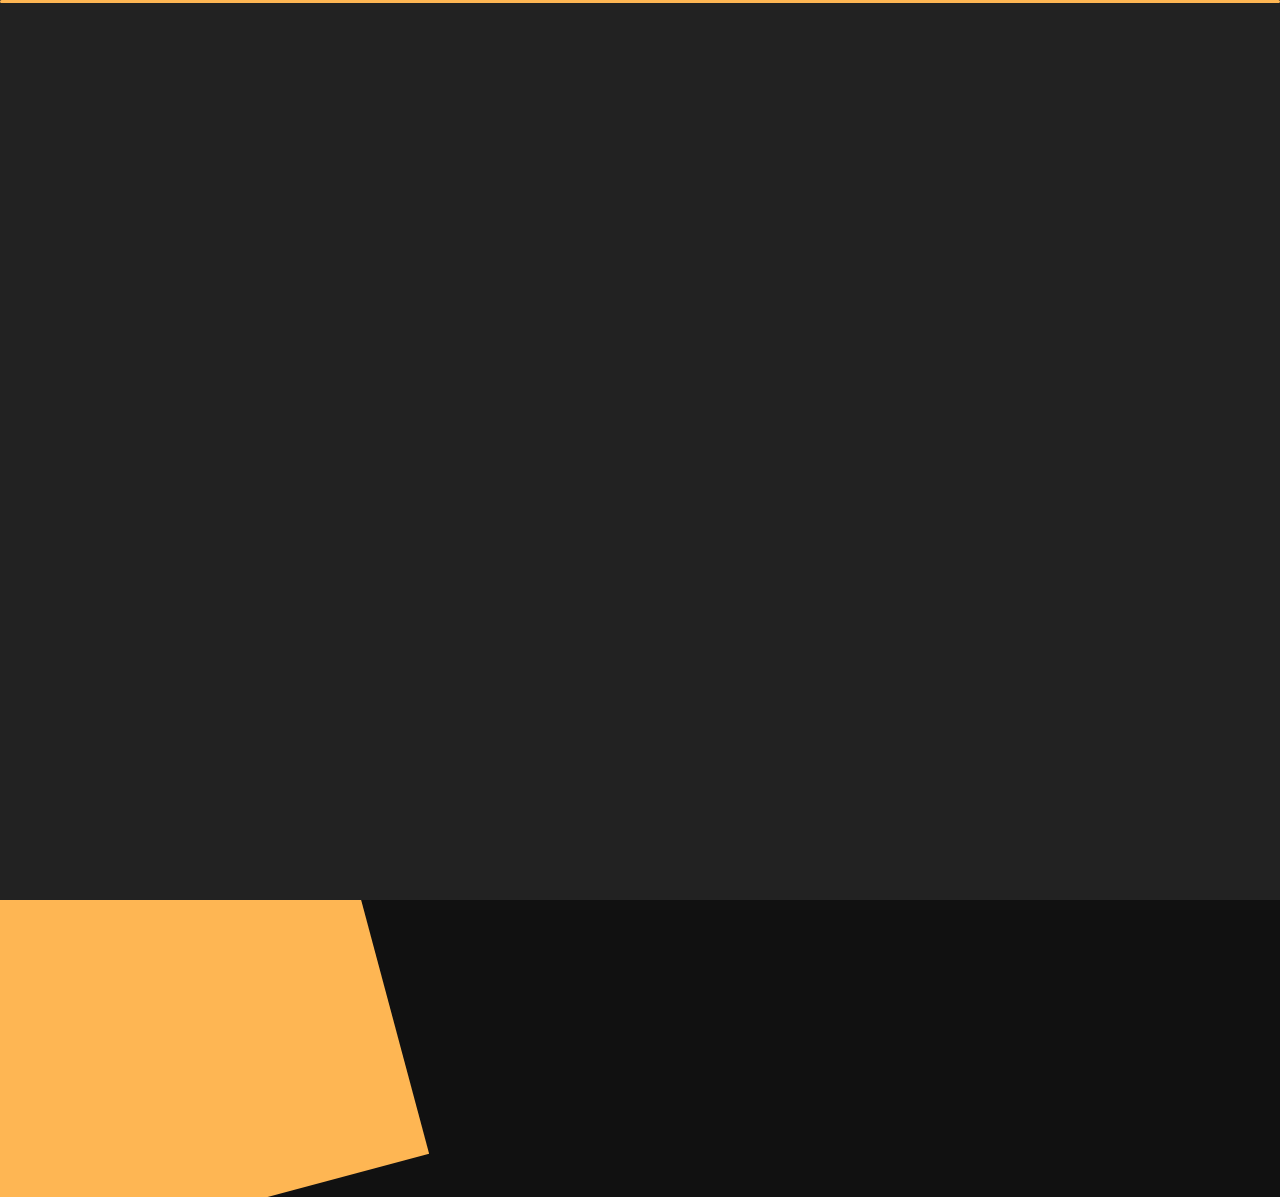
==== commit 1b4b6772: "upgrade font awesome" ====
--- a/index.html
+++ b/index.html
@@ -11,10 +11,10 @@
     <link href="https://fonts.googleapis.com/css?family=Open+Sans:300,400,400i,600,600i,700" rel="stylesheet">
 
     <!-- Template CSS Files -->
-    <link href="css/bootstrap.min.css" rel="stylesheet">
+    <link rel="stylesheet" href="https://cdn.jsdelivr.net/npm/bootstrap@5.2.2/dist/css/bootstrap.min.css" integrity="sha384-Zenh87qX5JnK2Jl0vWa8Ck2rdkQ2Bzep5IDxbcnCeuOxjzrPF/et3URy9Bv1WTRi" crossorigin="anonymous">
     <link href="css/preloader.min.css" rel="stylesheet">
     <link href="css/circle.css" rel="stylesheet">
-    <link href="css/font-awesome.min.css" rel="stylesheet">
+    <link href="https://cdnjs.cloudflare.com/ajax/libs/font-awesome/6.2.0/css/all.min.css" rel="stylesheet">
     <link href="css/fm.revealator.jquery.min.css" rel="stylesheet">
     <link href="css/style.css" rel="stylesheet">
 
@@ -31,25 +31,25 @@
     <!-- Fixed Navigation Starts -->
     <ul class="icon-menu d-none d-lg-block revealator-slideup revealator-once revealator-delay1">
         <li class="icon-box active">
-            <i class="fa fa-home"></i>
+            <i class="fa-solid fa-house-chimney"></i>
             <a href="index.html">
                 <h2>Home</h2>
             </a>
         </li>
         <li class="icon-box">
-            <i class="fa fa-user"></i>
+            <i class="fa-solid fa-user"></i>
             <a href="about.html">
                 <h2>About</h2>
             </a>
         </li>
         <!-- <li class="icon-box">
-            <i class="fa fa-briefcase"></i>
+            <i class="fa-solid fa-briefcase"></i>
             <a href="portfolio.html">
                 <h2>Portfolio</h2>
             </a>
         </li> -->
         <li class="icon-box">
-            <i class="fa fa-envelope-open"></i>
+            <i class="fa-solid fa-envelope-open"></i>
             <a href="contact.html">
                 <h2>Contact</h2>
             </a>
@@ -64,10 +64,10 @@
             <span></span>
             <span></span>
             <ul class="list-unstyled" id="menu">
-                <li class="active"><a href="index.html"><i class="fa fa-home"></i><span>Home</span></a></li>
-                <li><a href="about.html"><i class="fa fa-user"></i><span>About</span></a></li>
-                <!-- <li><a href="portfolio.html"><i class="fa fa-folder-open"></i><span>Portfolio</span></a></li> -->
-                <li><a href="contact.html"><i class="fa fa-envelope-open"></i><span>Contact</span></a></li>
+                <li class="active"><a href="index.html"><i class="fa-solid fa-house-chimney"></i><span>Home</span></a></li>
+                <li><a href="about.html"><i class="fa-solid fa-user"></i><span>About</span></a></li>
+                <!-- <li><a href="portfolio.html"><i class="fa-solid fa-folder-open"></i><span>Portfolio</span></a></li> -->
+                <li><a href="contact.html"><i class="fa-solid fa-envelope-open"></i><span>Contact</span></a></li>
             </ul>
         </div>
     </nav>
@@ -79,9 +79,9 @@
     <div class="color-block d-none d-lg-block"></div>
     <div class="row home-details-container align-items-center">
         <div class="col-lg-4 bg position-fixed d-none d-lg-block"></div>
-        <div class="col-12 col-lg-8 offset-lg-4 home-details text-left text-sm-center text-lg-left">
+        <div class="col-12 col-lg-8 offset-lg-4 home-details text-left text-lg-left">
             <div>
-                <img src="img/website/main.jpg" class="img-fluid main-img-mobile d-none d-sm-block d-lg-none" alt="my picture" />
+                <img src="img/website/main-img.jpeg" class="img-fluid main-img-mobile d-none d-sm-block d-lg-none" alt="my picture" />
                 <h6 class="text-uppercase open-sans-font mb-0 d-block d-sm-none d-lg-block">hi there !</h6>
                 <h1 class="text-uppercase poppins-font"><span>I'm</span> Jackie Macharia</h1>
                 <p class="open-sans-font">I'm a Nairobi based Software Engineer passionate about building great experiences using software.</p>
@@ -96,8 +96,8 @@
                 <script type="text/JavaScript">document.write(new Date().getFullYear());</script>
             </li>
             <li>
-                <a href="https://github.com/wangoimacharia" target="_blank" rel="noopener noreferrer">
-                wangoimacharia
+                <a href="https://github.com/jackiewmacharia" target="_blank" rel="noopener noreferrer">
+                jackiewmacharia
                 </a>
             </li>
             </ul>
--- a/css/style.css
+++ b/css/style.css
@@ -440,7 +440,7 @@
     height: 50px;
   }
 
-  .header .icon-box i.fa {
+  .header .icon-box i.fa-solid {
     position: absolute;
     pointer-events: none;
   }
@@ -495,7 +495,7 @@
 }
 
 .home .bg {
-  background-image: url(../img/website/main.jpg);
+  background-image: url(../img/website/main-img.jpeg);
   background-size: cover;
   background-repeat: no-repeat;
   background-position: top;
@@ -1097,6 +1097,11 @@
   transition: .3s;
 }
 
+.contact .contactform .form-block {
+  justify-content: center;
+  align-items: center;
+}
+
 .contact .contactform .form-message {
   margin: 24px 0;
 }
@@ -1127,6 +1132,10 @@
   font-family: FontAwesome;
   content: "\f071";
   padding-right: 10px;
+}
+
+.contact .contactform .hidden-honeypot {
+  display: none !important;
 }
 
 /*** Blog ***/
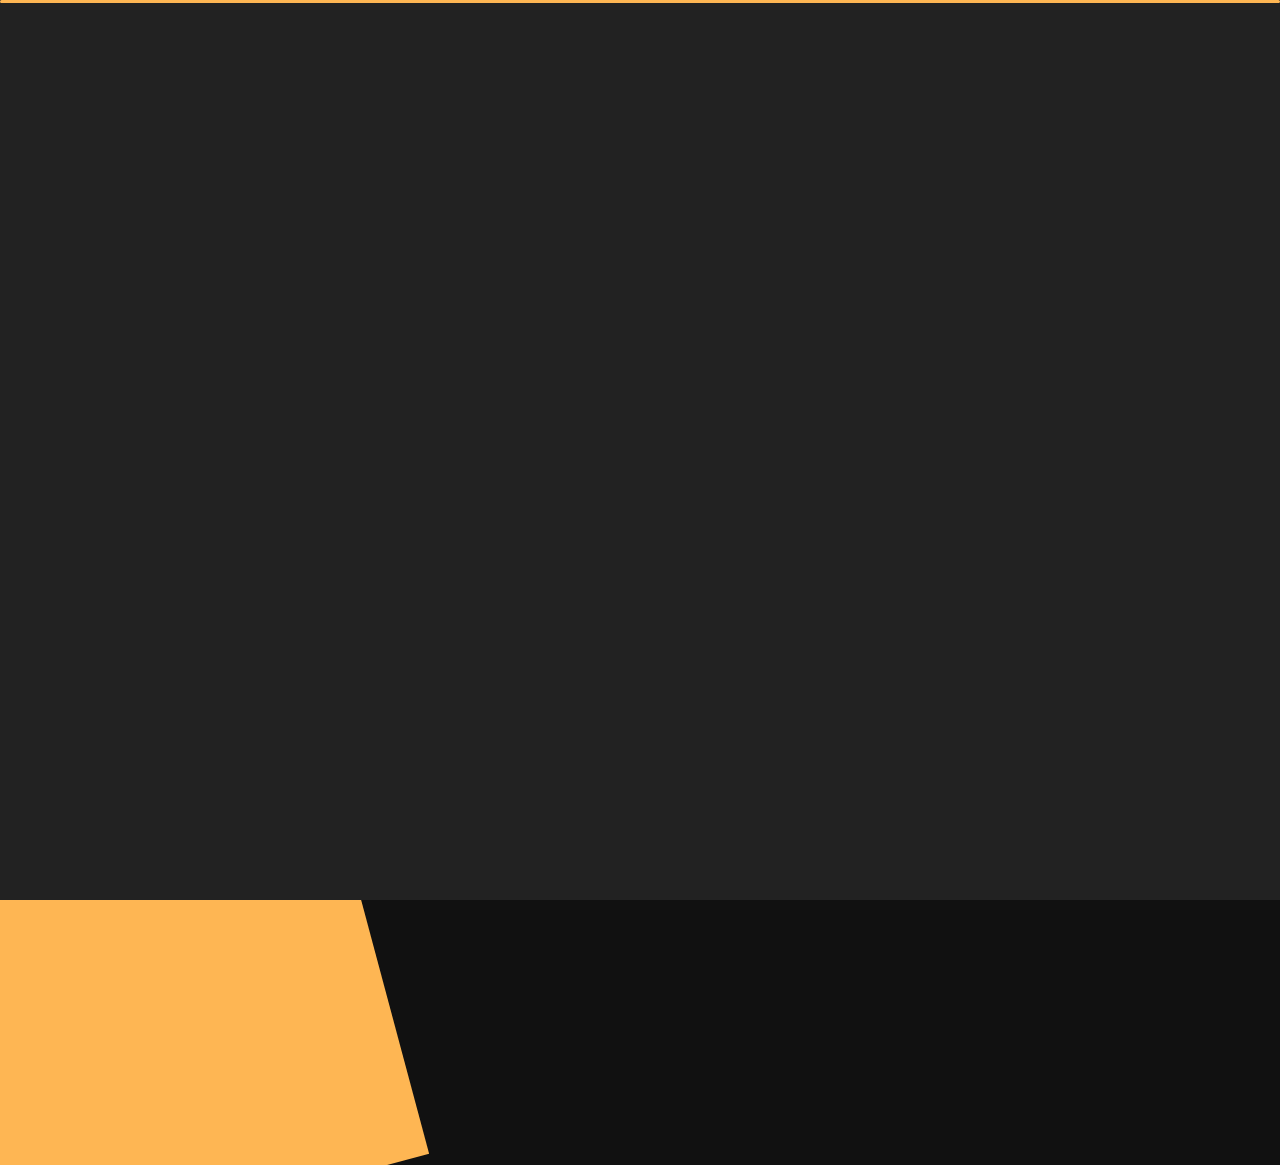
==== commit e69553a0: "update about page" ====
--- a/index.html
+++ b/index.html
@@ -5,6 +5,7 @@
     <meta charset="utf-8">
     <title>Jackie Macharia, Personal Portfolio</title>
     <meta name="viewport" content="width=device-width, initial-scale=1">
+    <link rel="icon" type="image/x-icon" href="img/website/favicon.ico">
 
     <!-- Template Google Fonts -->
     <link href="https://fonts.googleapis.com/css?family=Poppins:400,400i,500,500i,600,600i,700,700i,800,800i,900,900i" rel="stylesheet">
@@ -84,7 +85,7 @@
                 <img src="img/website/main-img.jpeg" class="img-fluid main-img-mobile d-none d-sm-block d-lg-none" alt="my picture" />
                 <h6 class="text-uppercase open-sans-font mb-0 d-block d-sm-none d-lg-block">hi there !</h6>
                 <h1 class="text-uppercase poppins-font"><span>I'm</span> Jackie Macharia</h1>
-                <p class="open-sans-font">I'm a Nairobi based Software Engineer passionate about building great experiences using software.</p>
+                <p class="open-sans-font">Software Engineer passionate about building great experiences!</p>
                 <a href="about.html" class="btn btn-about">more about me</a>
             </div>
         </div>
